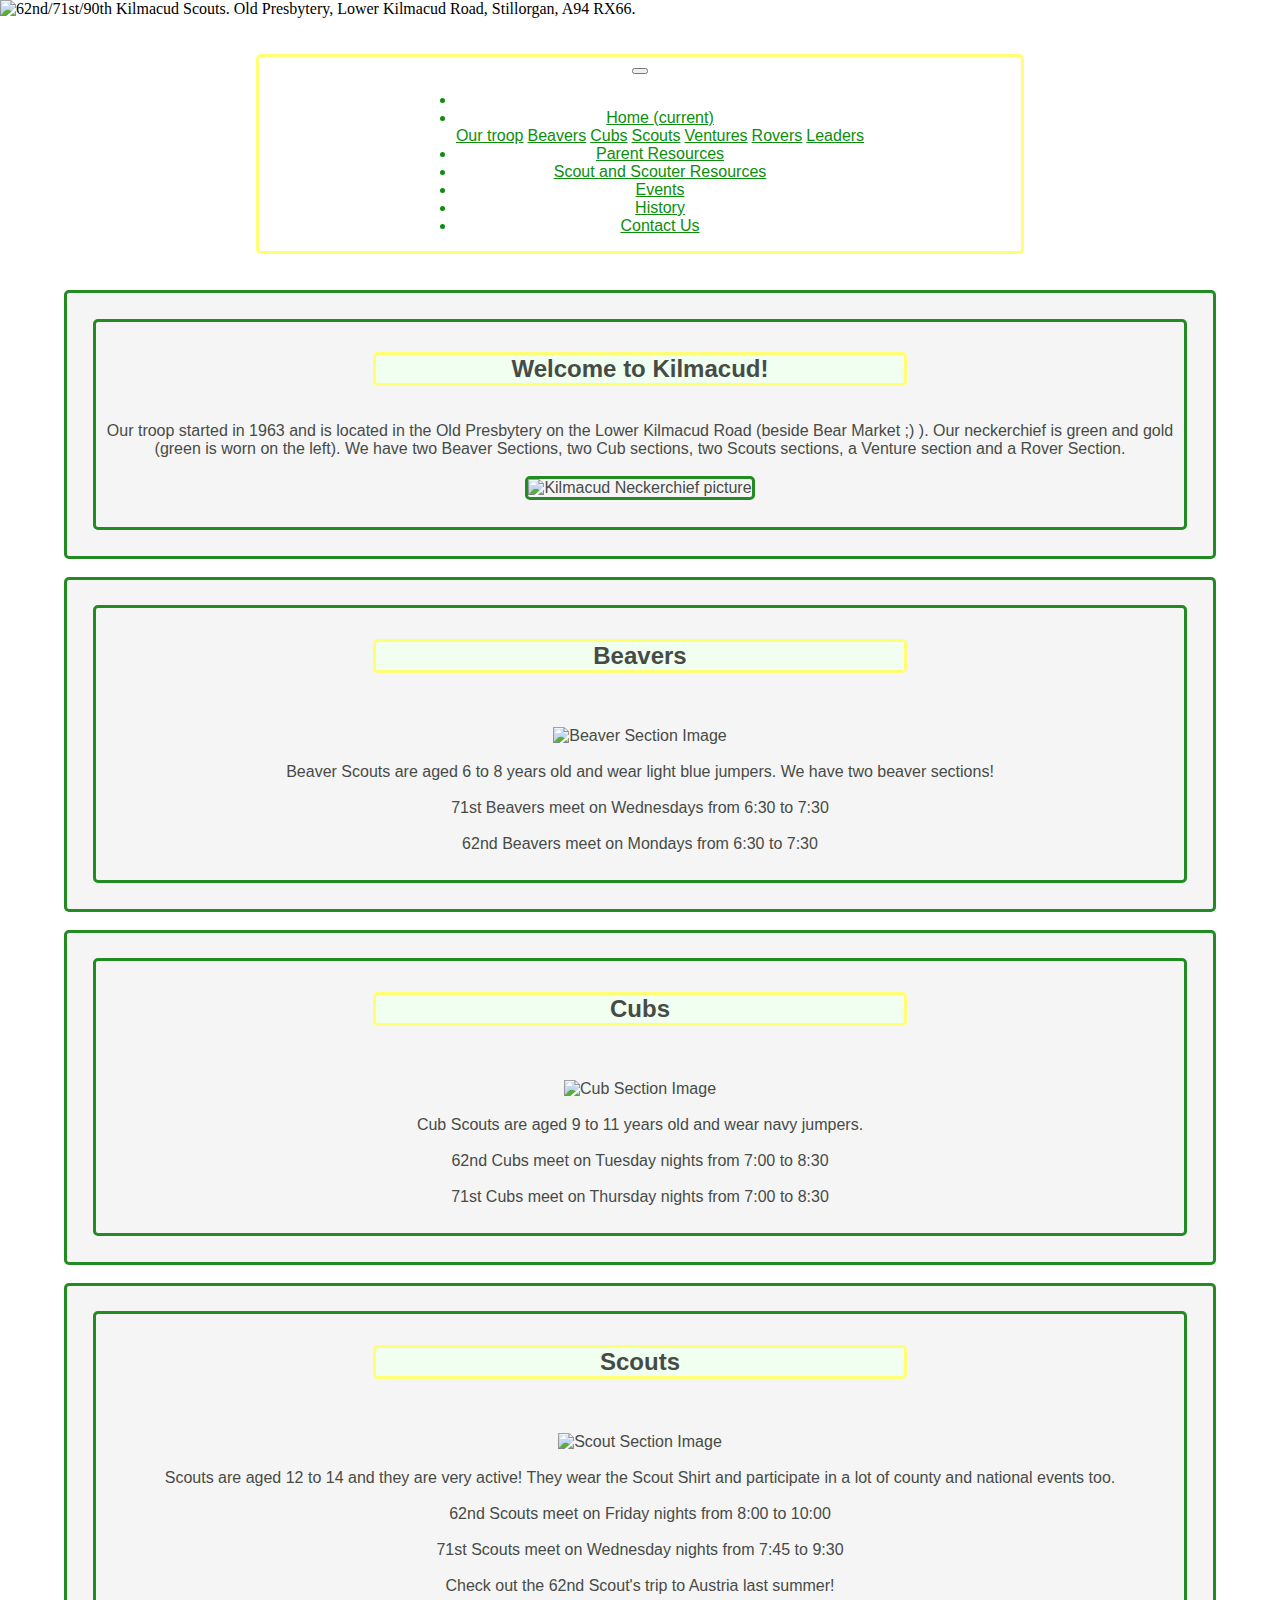
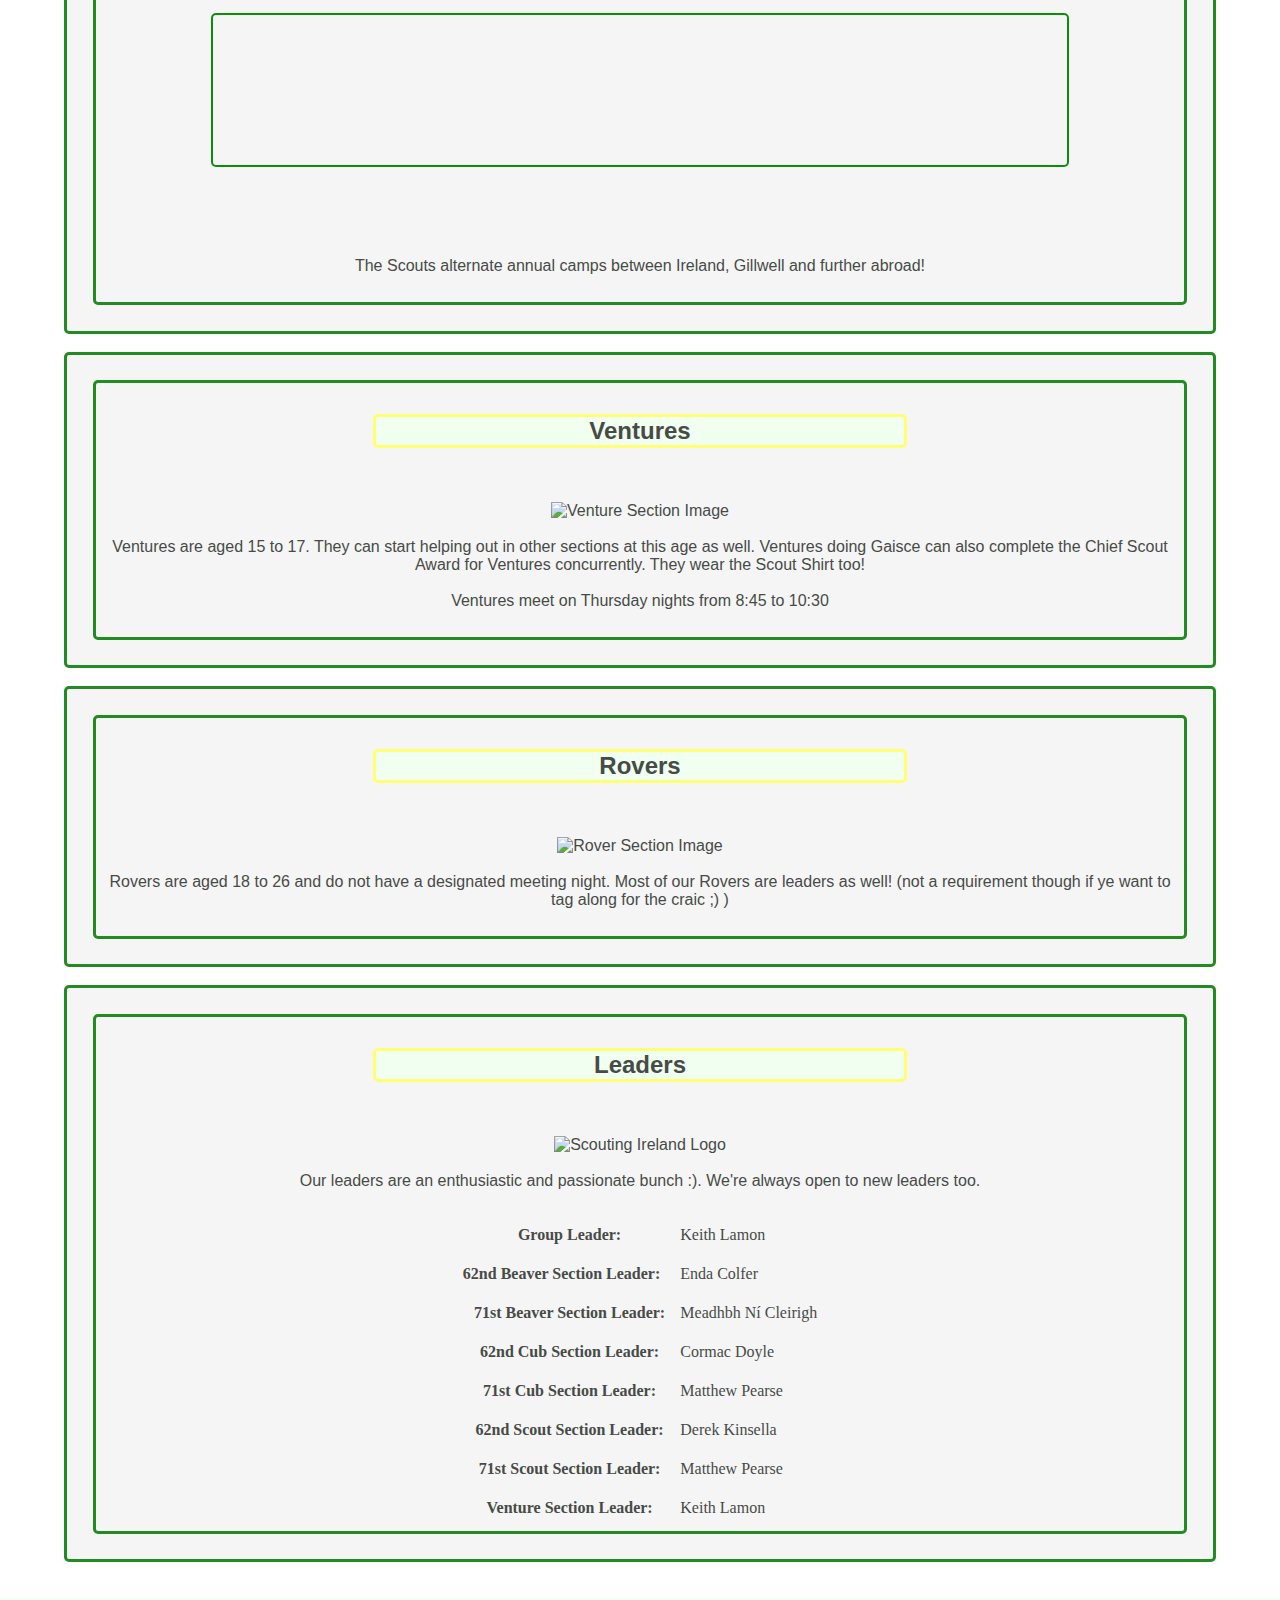
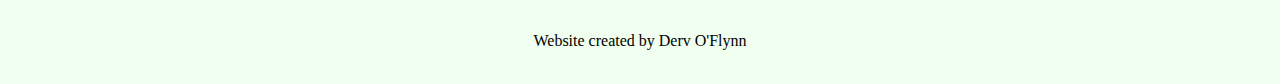
==== index.html @ b46db324 "Added html, css and favico files" ====
<!DOCTYPE html>

<!--
    Description: This is the Home page for the 62nd/71st/90th Kilmacud Scout Troop. Created by Derv O'Flynn
-->

<html lang="en">

  <head>
    <!--Bootstrap CSS library-->
    <link href="https://cdn.jsdelivr.net/npm/bootstrap@5.2.2/dist/css/bootstrap.min.css" rel="stylesheet" integrity="sha384-Zenh87qX5JnK2Jl0vWa8Ck2rdkQ2Bzep5IDxbcnCeuOxjzrPF/et3URy9Bv1WTRi" crossorigin="anonymous">
    <!--Local CSS-->
    <link rel="stylesheet" href="62ndKilmacud.css">
    <title> Home: About Us </title> 
    <meta charset="UTF-8"> 
    <meta name="viewport" content="width=device-width, initial-scale=1.0">
    <!--Website icon in tab-->
    <link rel="icon" href="favicon.ico">
  </head>

  <body>

    <header>
      <!--Header Image-->
      <img class="header" src="SiteImages/62ndKilmacudBanner3.png" alt="62nd/71st/90th Kilmacud Scouts. Old Presbytery, Lower Kilmacud Road, Stillorgan, A94 RX66." >
    </header>

    <!--Content Section-->
    <br> <br> 

    <!--Navbar. Contains a dropdown menu that auto-scrolls to selected content. Made using bootstrap and own work -->
    <div class="menuDerv"> 
      <nav class="navbar navbar-expand-lg navbar-light bg-light">
        <button class="navbar-toggler" type="button" data-toggle="collapse" data-target="#navbarNavDropdown" aria-controls="navbarNavDropdown" aria-expanded="false" aria-label="Toggle navigation">
          <span class="navbar-toggler-icon"></span>
        </button>
        <div class="collapse navbar-collapse" id="navbarNavDropdown">
          <ul class="navbar-nav">
            <li class="nav-item active">
              <a class="nav-link" href="index.html"></a>
            </li>
            <li class="nav-item dropdown">
              <a class="nav-link dropdown-toggle" href="#" id="navbarDropdownMenuLink" data-toggle="dropdown" aria-haspopup="true" aria-expanded="false">Home <span class="sr-only">(current)</span></a>
              <div class="dropdown-menu"> <!--Dropdown menu for content. The href="#" included matches the id in the corresponding sections and allows for auto-scroll-->
                <a class="dropdown-item" href="#OurTroop">Our troop</a>
                <a class="dropdown-item" href="#Beavers">Beavers</a>
                <a class="dropdown-item" href="#Cubs">Cubs</a>
                <a class="dropdown-item" href="#Scouts">Scouts</a>
                <a class="dropdown-item" href="#Ventures">Ventures</a>
                <a class="dropdown-item" href="#Rovers">Rovers</a>
                <a class="dropdown-item" href="#Leaders">Leaders</a>
              </div>
            </li>
            <!--Links to the other pages -->
            <li class="nav-item">
              <a class="nav-link" href="ParentResources.html">Parent Resources</a>
            </li>
            <li class="nav-item">
              <a class="nav-link" href="ScoutAndScouter.html">Scout and Scouter Resources</a>
            </li>
            <li class="nav-item">
              <a class="nav-link" href="Events.html">Events</a>
            </li>
            <li class="nav-item">
              <a class="nav-link" href="History.html">History</a>
            </li>
            <li class="nav-item">
              <a class="nav-link" href="ContactUs.html">Contact Us</a>
            </li>
          </ul>
        </div>
      </nav>  
    </div>
    <!--End Navbar-->

    <br> <br>

    <!--Welcome Content. Contains location information and a picture of the troop neckerchief-->
    <div class="MainContainer">
      <div class="secondBorder">
        <h2 class ="ContentHeading" id="OurTroop"> Welcome to Kilmacud! </h2>
        <p class = "ContainerParagraph">
          Our troop started in 1963 and is located in the Old Presbytery on the Lower Kilmacud Road (beside Bear Market ;) ).
          Our neckerchief is green and gold (green is worn on the left).
          We have two Beaver Sections, two Cub sections, two Scouts sections, a Venture section and a Rover Section.

          <br> <br>
          <img class="TroopBadgeImg" src="SiteImages/neckerchief.png" alt="Kilmacud Neckerchief picture">

          <br>
        </p> 
      </div>
    </div>

    <br>
    <!--Beaver Section Container-->
    <div class="MainContainer">
      <div class="secondBorder">
        <h2 class ="ContentHeading" id="Beavers"> Beavers </h2>
        <p class = "ContainerParagraph">
          <br>

          <img class="SectionImg" src="SiteImages/BeaverSection.png" alt="Beaver Section Image">

          <br> <br>
          Beaver Scouts are aged 6 to 8 years old and wear light blue jumpers. We have two beaver sections!

          <br> <br>

          71st Beavers meet on Wednesdays from 6:30 to 7:30

          <br> <br>

          62nd Beavers meet on Mondays from 6:30 to 7:30
        </p> 
      </div>
    </div>

    <br>
    <!--Cub Section Container-->
    <div class="MainContainer">
      <div class="secondBorder">
        <h2 class ="ContentHeading" id="Cubs"> Cubs </h2>
        <p class = "ContainerParagraph">

          <br>

          <img class="SectionImg" src="SiteImages/CubSection.png" alt="Cub Section Image">

          <br> <br>
          Cub Scouts are aged 9 to 11 years old and wear navy jumpers.

          <br> <br>

          62nd Cubs meet on Tuesday nights from 7:00 to 8:30

          <br> <br>

          71st Cubs meet on Thursday nights from 7:00 to 8:30
        </p> 
      </div>
    </div>

    <br>
    <!--Scout Section Container-->
    <div class="MainContainer">
      <div class="secondBorder">
        <h2 class ="ContentHeading" id="Scouts"> Scouts </h2>
        <p class = "ContainerParagraph">
          <br>

          <img class="SectionImg" src="SiteImages/ScoutSection.png" alt="Scout Section Image">

          <br> <br>

          Scouts are aged 12 to 14 and they are very active! They wear the Scout Shirt and participate in a lot of county and national events too.

          <br> <br>

          62nd Scouts meet on Friday nights from 8:00 to 10:00

          <br> <br>

          71st Scouts meet on Wednesday nights from 7:45 to 9:30 

          <br> <br>
          Check out the 62nd Scout's trip to Austria last summer! 
          <br> <br>
          <iframe class="MapEmbed" src="https://www.youtube.com/embed/xiuR98lkr9A" title="YouTube video player" allow="accelerometer; autoplay; clipboard-write; encrypted-media; gyroscope; picture-in-picture" allow="fullscreen"></iframe>

          <br> <br>
        </p> 
        <!--Break needed as iframe tag interrupts <p>-->
        <p class="ContainerParagraph">

          <br> <br>
          The Scouts alternate annual camps between Ireland, Gillwell and further abroad!
        </p>
      </div>
    </div>

    <br>
    <!--Venture Section Container-->
    <div class="MainContainer">
      <div class="secondBorder">
        <h2 class ="ContentHeading" id="Ventures"> Ventures </h2>
        <p class = "ContainerParagraph">
          <br>

          <img class="SectionImg" src="SiteImages/VentureSection.png" alt="Venture Section Image">

          <br> <br>
          Ventures are aged 15 to 17. They can start helping out in other sections at this age as well. Ventures doing Gaisce can also complete the Chief Scout Award for Ventures concurrently. They wear the Scout Shirt too! 

          <br> <br>

          Ventures meet on Thursday nights from 8:45 to 10:30 
        </p> 
      </div>
    </div>

    <br>
    <!--Rover Section Container-->
    <div class="MainContainer">
      <div class="secondBorder">
        <h2 class ="ContentHeading" id="Rovers"> Rovers </h2>
        <p class = "ContainerParagraph">
          <br>

          <img class="SectionImg" src="SiteImages/RoverSection.png" alt="Rover Section Image">

          <br> <br>
          
          Rovers are aged 18 to 26 and do not have a designated meeting night. Most of our Rovers are leaders as well! (not a requirement though if ye want to tag along for the craic ;) )
        
        </p> 
      </div>
    </div>

    <br>
    <!--Leader Section Container. Uses a table to display titles and names-->
    <div class="MainContainer">
      <div class="secondBorder">
        <h2 class ="ContentHeading" id="Leaders"> Leaders </h2>
        <p class ="ContainerParagraph">
          <br>

          <img class="SectionImg" src="SiteImages/ScoutingIrelandLogo.png" alt="Scouting Ireland Logo">

          <br> <br>

          Our leaders are an enthusiastic and passionate bunch :). We're always open to new leaders too.
        </p>
          <!--Table for title and Names-->
          <table class="bord">
            <tr>
              <th>Group Leader: </th>
              <td>Keith Lamon</td>
            </tr>
          
            <tr>
              <th>62nd Beaver Section Leader: &nbsp; &nbsp; </th>
              <td> Enda Colfer</td>
            </tr>

            <tr>
              <th>71st Beaver Section Leader: </th>
              <td> Meadhbh Ní Cleirigh</td>
            </tr>

            <tr>
              <th>62nd Cub Section Leader: </th>
              <td>Cormac Doyle</td>
            </tr>

            <tr>
              <th>71st Cub Section Leader: </th>
              <td>Matthew Pearse</td>
            </tr>

            <tr>
              <th>62nd Scout Section Leader: </th>
              <td>Derek Kinsella</td>
            </tr>

            <tr>
              <th>71st Scout Section Leader: </th>
              <td>Matthew Pearse</td>
            </tr>

            <tr>
              <th>Venture Section Leader: </th>
              <td>Keith Lamon</td>
            </tr>

          </table>
      </div>
    </div>

    <br> <br>

    <!--End content section-->

    <!--Footer-->
    <footer class="footer">
    
      <br>

      <p id="FooterText">Website created by Derv O'Flynn</p>

      <br>

    </footer>
    <!--End footer-->

    <!--Scripts-->
    <!--Bootstrap scripts-->
    <script src="https://code.jquery.com/jquery-3.3.1.slim.min.js" integrity="sha384-q8i/X+965DzO0rT7abK41JStQIAqVgRVzpbzo5smXKp4YfRvH+8abtTE1Pi6jizo" crossorigin="anonymous"></script>
    <script src="https://cdn.jsdelivr.net/npm/popper.js@1.14.7/dist/umd/popper.min.js" integrity="sha384-UO2eT0CpHqdSJQ6hJty5KVphtPhzWj9WO1clHTMGa3JDZwrnQq4sF86dIHNDz0W1" crossorigin="anonymous"></script>
    <script src="https://cdn.jsdelivr.net/npm/bootstrap@4.3.1/dist/js/bootstrap.min.js" integrity="sha384-JjSmVgyd0p3pXB1rRibZUAYoIIy6OrQ6VrjIEaFf/nJGzIxFDsf4x0xIM+B07jRM" crossorigin="anonymous"></script>
    <!--Local Script-->
    <script src="Scripts/Kilmacud.js"></script>
    <!--End of scripts-->
  </body>
</html>
---- 62ndKilmacud.css ----
/*
Student name: Dervla O'Flynn C22344363
*/

/*body background*/
body
{
    margin: 0; 
    background-image: url('https://media.istockphoto.com/id/1075629340/vector/green-leaves-seamless-pattern.jpg?s=612x612&w=0&k=20&c=QGe-uKhQMhSCrGi1vPiQmOQ-b2wGpSFNVZToTtD5_qM=');
    padding: 0;
}

/*header styling*/
.header
{
    width: 100%;
    vertical-align: top;
    left: 0%;
    height: 95%;

}

/*Custom menu to override bootstrap styling*/
.menuDerv
{
    text-align: center;
    border: 3px solid rgb(255, 255, 116);
    background-color: white;
    border-radius: 5px;
    color:rgb(12, 142, 12);
    display: grid;
    place-items: center;
    margin-left: 20%;
    margin-right: 20%;
} 

/*anchor styling*/
a
{
    font-family: 'Segoe UI', sans-serif;
    color: rgb(12, 142, 12);
}

/*Anchor inside a list styling*/
li a
{
  color:rgb(12, 142, 12);
}

/*Anchor with link*/
a:link
{
    color: rgb(12, 142, 12);
}

/*visited anchor*/
a:visited
{
  color:rgb(12, 142, 12);
}

a:active
{
  color: seagreen;
}

a:hover
{
  color:darkgoldenrod;
}

.menuDerv a
{
  color: rgb(12, 142, 12);
}

.menuDerv a:link
{
  color: rgb(12, 142, 12);
}

.menuDerv a:hover
{
  color:darkgoldenrod;
}

.menuDerv a:visited
{
  color:rgb(12, 142, 12)
}

.menuDerv a:active
{
  color:seagreen;
}

.nav-item a:active
{
  color: rgb(12, 142, 12);
  border: 3px solid darkgoldenrod ;
}

.navbar-nav a:visited
{
  color:rgb(12, 142, 12);
}

.navbar-nav a:active
{
  color:rgb(12, 142, 12);
}

.navbar-nav a:link
{
  color:rgb(12, 142, 12);
}

.navbar-nav a:hover
{
  color:darkgoldenrod;
}

#navbarDropdownMenuLink
{
  color: rgb(12, 142, 12);

}

#navbarDropdownMenuLink:hover
{
  color: darkgoldenrod;
}

.footer
{
    border: rgb(255, 255, 255);
}

h2{
    text-align: center;
}

/*Main Container styling*/
.MainContainer
{
  padding: 2%;
  margin-left: 5%;
  margin-right: 5%;
  background-color: WhiteSmoke;
  border-style: solid;
  border-color: ForestGreen;
  border-radius: 5px;
  display: grid;
}

/*Styling for main Heading*/
.ContentHeading
{
  font-family: "Trebuchet MS", sans-serif;
  text-align: center;
  border: 3px solid rgb(255, 255, 116);
  border-radius: 5px;
  background-color: honeydew;
  margin-left: 25%;
  margin-right: 25%;
  color: rgb(71, 75, 71);
}

/*Styling for main paragraph*/
.ContainerParagraph 
{
  font-family: 'Segoe UI', sans-serif;
  text-align: center;
  color: rgb(71, 75, 71);
}

/*Second border for the craic*/
.secondBorder
{
  padding: 1%;
  border-style: solid;
  border-color: ForestGreen;
  border-radius: 5px;
  display: grid;
}

.SectionImg
{
  width: 8%;
}

footer
{
    width:100%;
    background-color: honeydew;
    text-align: center;
    vertical-align: bottom;
    bottom: 0;
    
}

.FooterText
{
    text-align: center;
    color: rgb(71, 75, 71) ;
}

.TroopBadgeImg
{
  width: 60%;
  border-style: solid;
  border-color: ForestGreen;
  border-radius: 5px;
}

.BadgeImg
{
  width: 40%;
  border-style: solid;
  border-color: ForestGreen;
  border-radius: 5px;
}

div ul
{
  text-align: center;
}

ol
{
  display: grid;
  place-items: center;
  color: rgb(71, 75, 71)
}


div a
{
  text-align: center;
}

/*stlying for most tables. Bord is the irish for table*/
.bord
{
  display: grid;
  place-items: center;
  word-wrap: break-word;
}

th, td
{
  color:rgb(71, 75, 71);
  padding-top: 5%;
}


form
{
  display: grid;
  place-items: center;
}


/* Contact form stylings */
input[type=text], select, textarea {
  width: 70%; /* Full width */
  padding: 0.5%; /* Some padding */ 
  border: 1px solid #ccc; /* Gray border */
  border-radius: 4px; /* Rounded borders */
  box-sizing: border-box; /* Make sure that padding and width stays in place */
  margin-top: 3%; /* Add a top margin */
  margin-bottom: 3%; /* Bottom margin */
  resize: vertical;
}


input[type=submit] {
  background-color: rgb(255, 255, 116);
  color: rgb(71, 75, 71);
  padding: 12px 20px;
  border: none;
  border-radius: 4px;
  cursor: pointer;
}

input[type=submit]:hover {
  background-color: darkgoldenrod;
}

label
{
  color: rgb(71, 75, 71);
}
/*End of contact form stylings*/

/*Colour coding for Events*/
.section
{
  background-color: rgba(12, 142, 12, 0.25);
  color: rgb(71, 75, 71);
}

.troop
{
  background-color: rgba(255, 255, 116, 0.25);
  color: rgb(71, 75, 71);
}

.county
{
  background-color: rgba(0, 140, 255, 0.25);
  color: rgb(71, 75, 71);
}

.province
{
  background-color: rgba(25, 0, 255, 0.25);
  color: rgb(71, 75, 71);
}

.national
{
  background-color: rgba(43, 255, 0, 0.25);
  color: rgb(71, 75, 71);
}

.international
{
  background-color: rgba(153, 0, 255, 0.5);
  color: rgb(71, 75, 71);
}
/*End of colour coding for events*/

.BadgeButton
{
  color: rgb(71, 75, 71);
  background-color: honeydew;
  border-color: rgb(12, 142, 12);
  border-radius: 5px;
  border-style: solid;
}

.MapEmbed
{
  height: 40%;
  width: 80%;
  border: 2px solid rgb(12, 142, 12);
  border-radius: 5px;
}

/*Slideshow styling and brute force because jaysus*/
.container {
position: static;
}


.mySlides {
  display: grid;
  place-items: center;
  width: 10%;
}

.cursor {
  cursor: pointer;
}

.prevIMG,
.nextIMG {
  cursor: pointer;
  position: relative;
  width: 12%;
  padding: 0vw;
  color: rgb(12, 142, 12);
  background-color: rgb(255, 255, 116);
  font-size: 200%;
  border-radius: 0 3px 3px 0;
}


.prevIMG
{
  padding-left:0;
}

.nextIMG {
  padding-right: 0;
}

/*Inverts color of buttons when hovered over to give feedback*/
.prevIMG:hover,
.nextIMG:hover {
  color:rgb(255, 255, 116);
  background-color: rgb(12, 142, 12);
}

.numbertext {
  color: darkgoldenrod;
  padding: 0;
  position:relative;
}

.caption-container {
  text-align: center;
  background-color: rgb(71, 75, 71);
  padding: 2px 16px;
  color: honeydew;
}

/*Styling for the anniversary book pages*/
.SilverJubilee
{
  display: flex;
  justify-items: center;
  align-items: center;
  height:70vh;
}

/*MEDIA QUERIES!!!!*/
/* Extra small devices (phones, 600px and down) */
  @media only screen and (max-width: 600px)
  {
    .SilverJubilee
    {
      width: 65vw;
      height: auto;
    }
    .BadgeImg
    {
      width: 65vw;
      height: auto;
    }
    .SectionImg
    {
      width: 20%;
    }
  }


  /* Small devices (portrait tablets and large phones, 600px and up) */
  @media only screen and (min-width: 600px)
  {
    .SilverJubilee
    {
      width: 65vw;
      height: auto;
    }
    .BadgeImg
    {
      width: 65vw;
      height: auto;
    }
    .SectionImg
    {
      width: 20%;
    }
  }

  /* Medium devices (landscape tablets, 768px and up) */
  @media only screen and (min-width: 768px) 
  {
    .SilverJubilee
    {
      width: 65vw;
      height: auto;
    }
    .BadgeImg
    {
      width: 65vw;
      height: auto;
    }
    .SectionImg
    {
      width: 20%;
    }
  }


  /* Large devices (laptops/desktops, 992px and up) */
  @media only screen and (min-width: 992px) 
  {
    .SilverJubilee
    {
      height: 70vh;
      width: auto;
    }
    .BadgeImg
    {
      width: 40%;
      height: auto;
    }
    .SectionImg
    {
      width: 8%;
    }
  }


  /* Extra large devices (large laptops and desktops, 1200px and up) */
  @media only screen and (min-width: 1200px) 
  {
    .SilverJubilee
    {
      height: 70vh;
      width: auto;
    }
    .BadgeImg
    {
      width: 40%;
      height: auto;
    }
    .SectionImg
    {
      width: 8%;
    }
  }
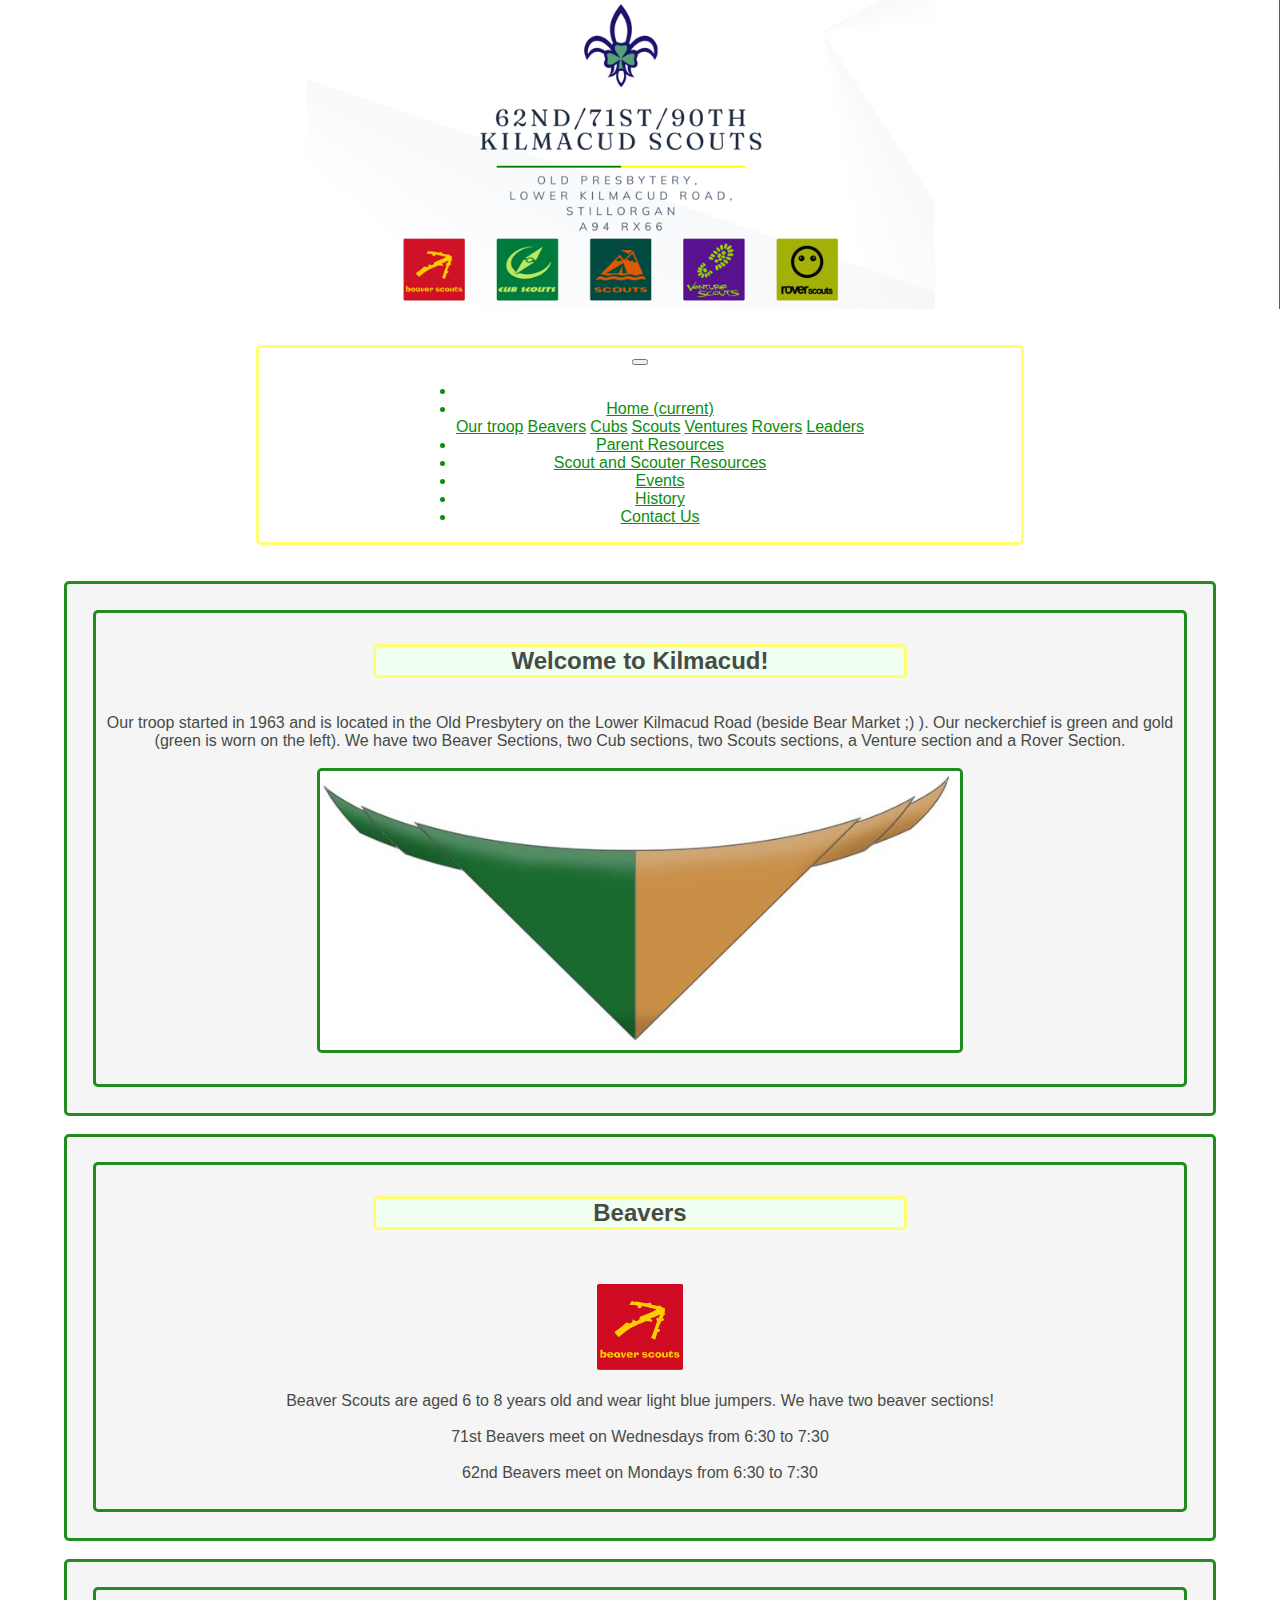
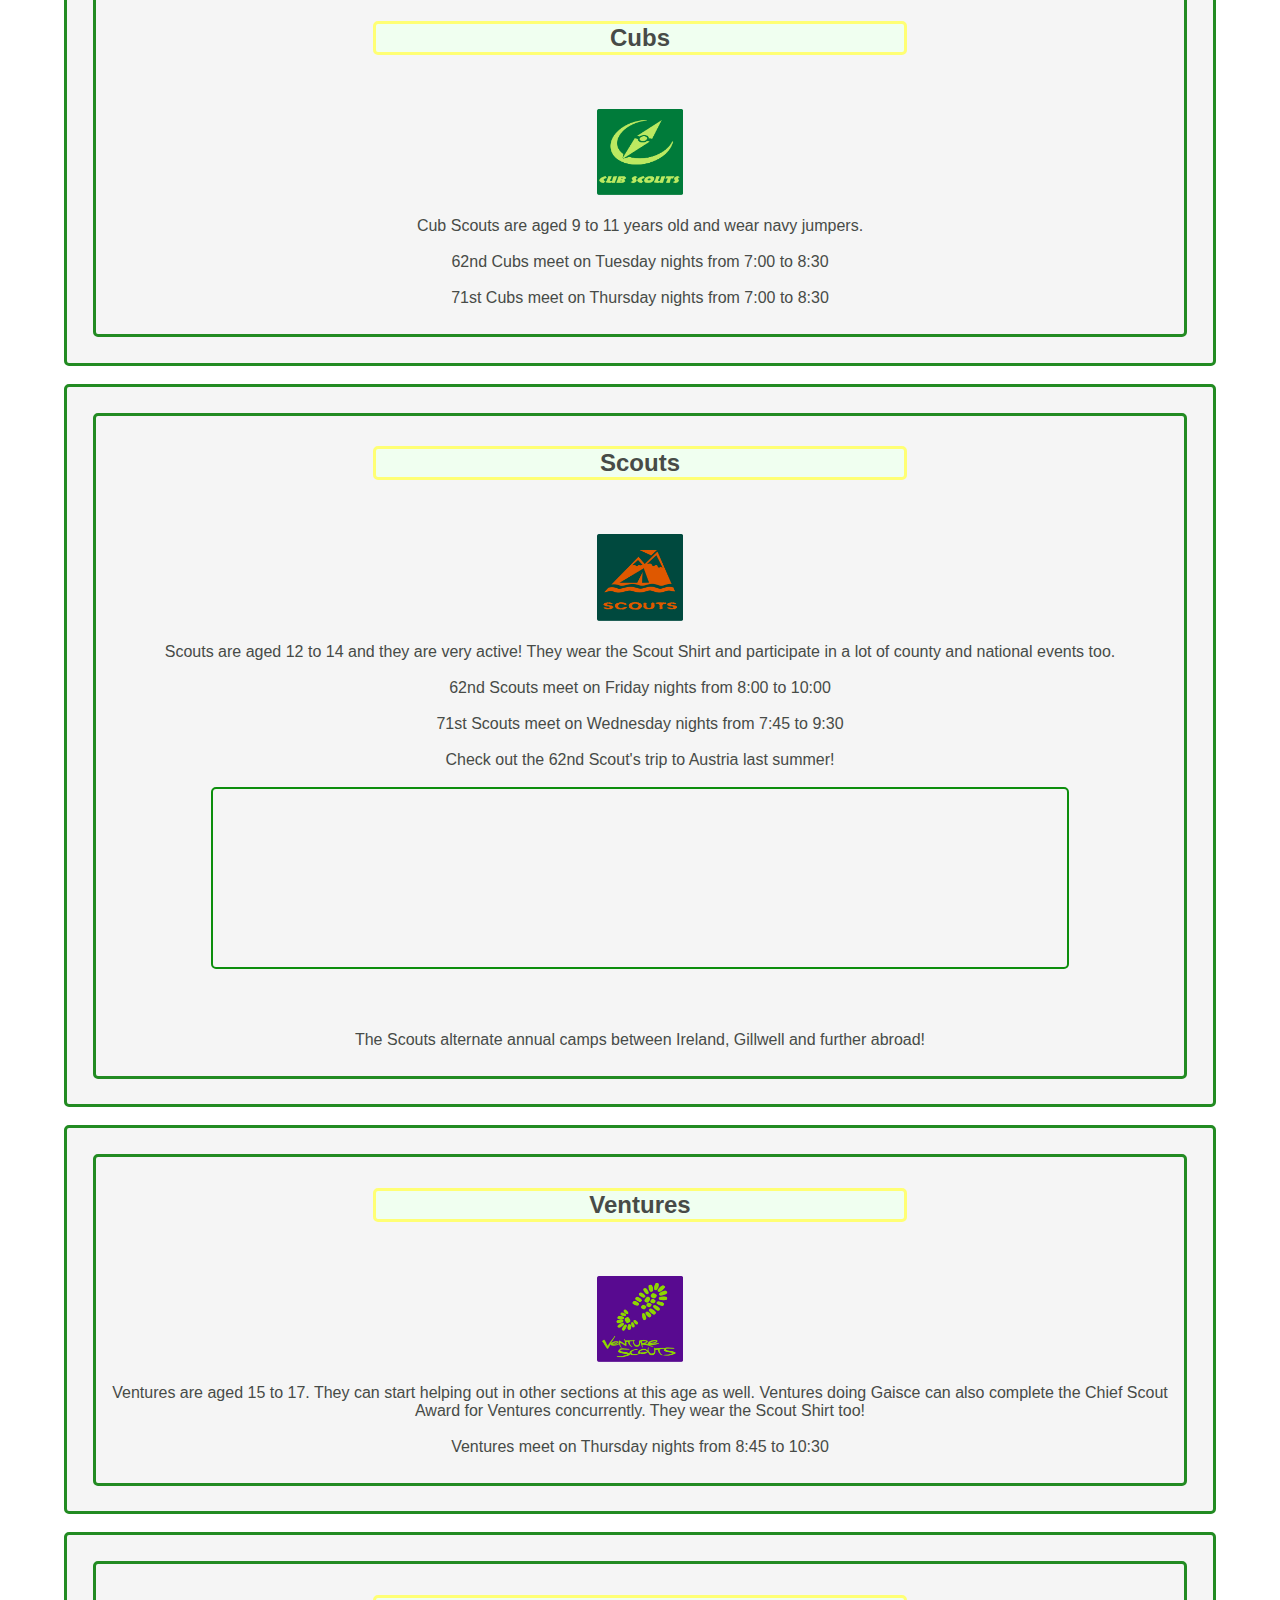
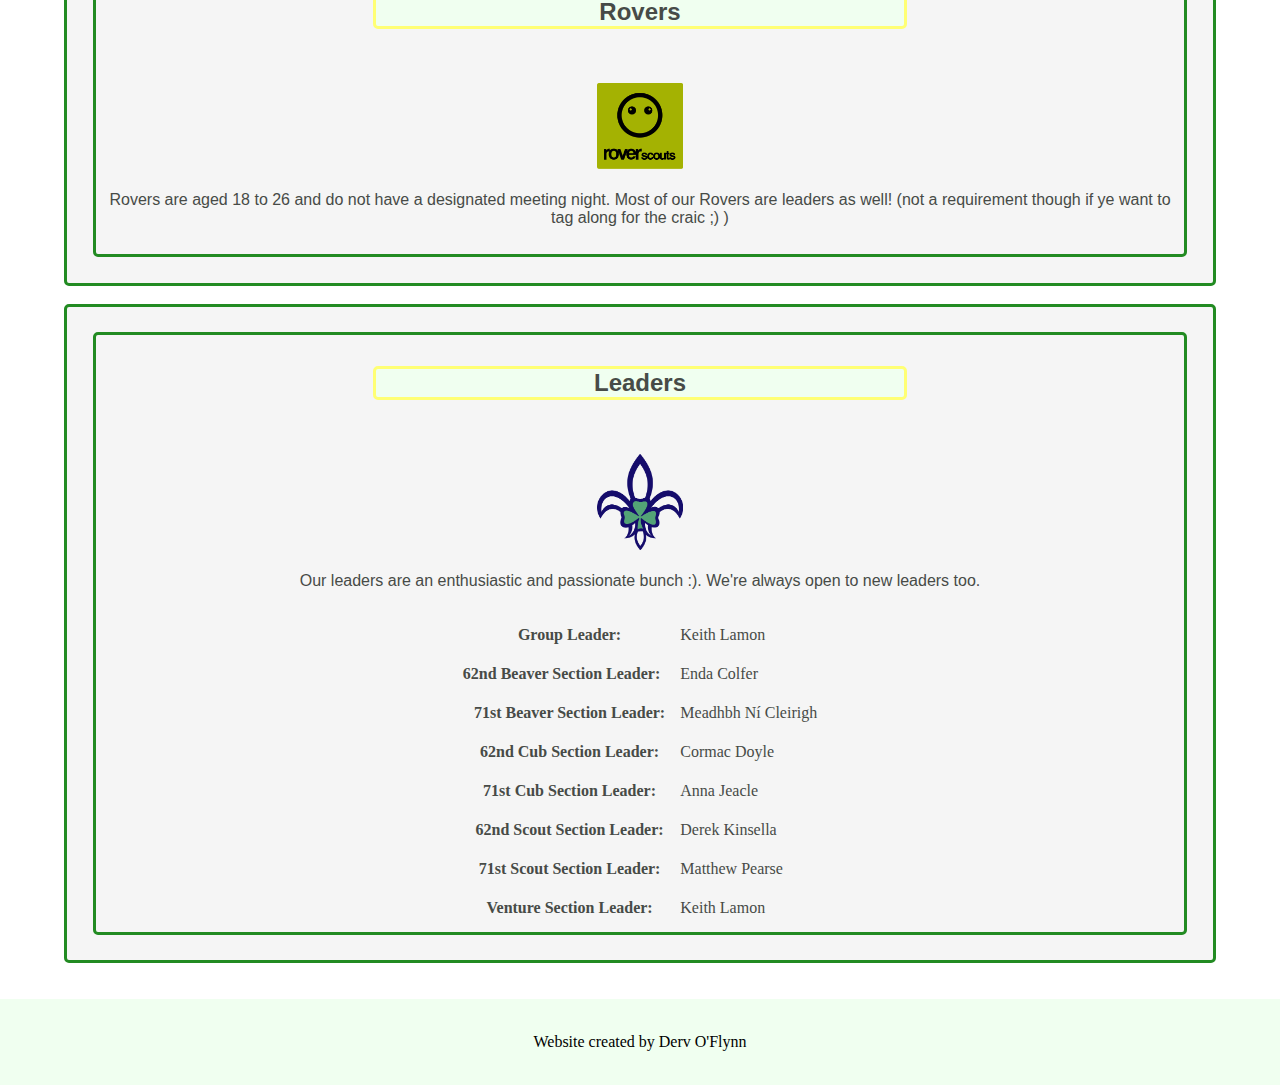
==== commit 3af64535: "Added Anna as 71st Cub Section Leader" ====
--- a/index.html
+++ b/index.html
@@ -255,7 +255,7 @@
 
             <tr>
               <th>71st Cub Section Leader: </th>
-              <td>Matthew Pearse</td>
+              <td>Anna Jeacle</td>
             </tr>
 
             <tr>
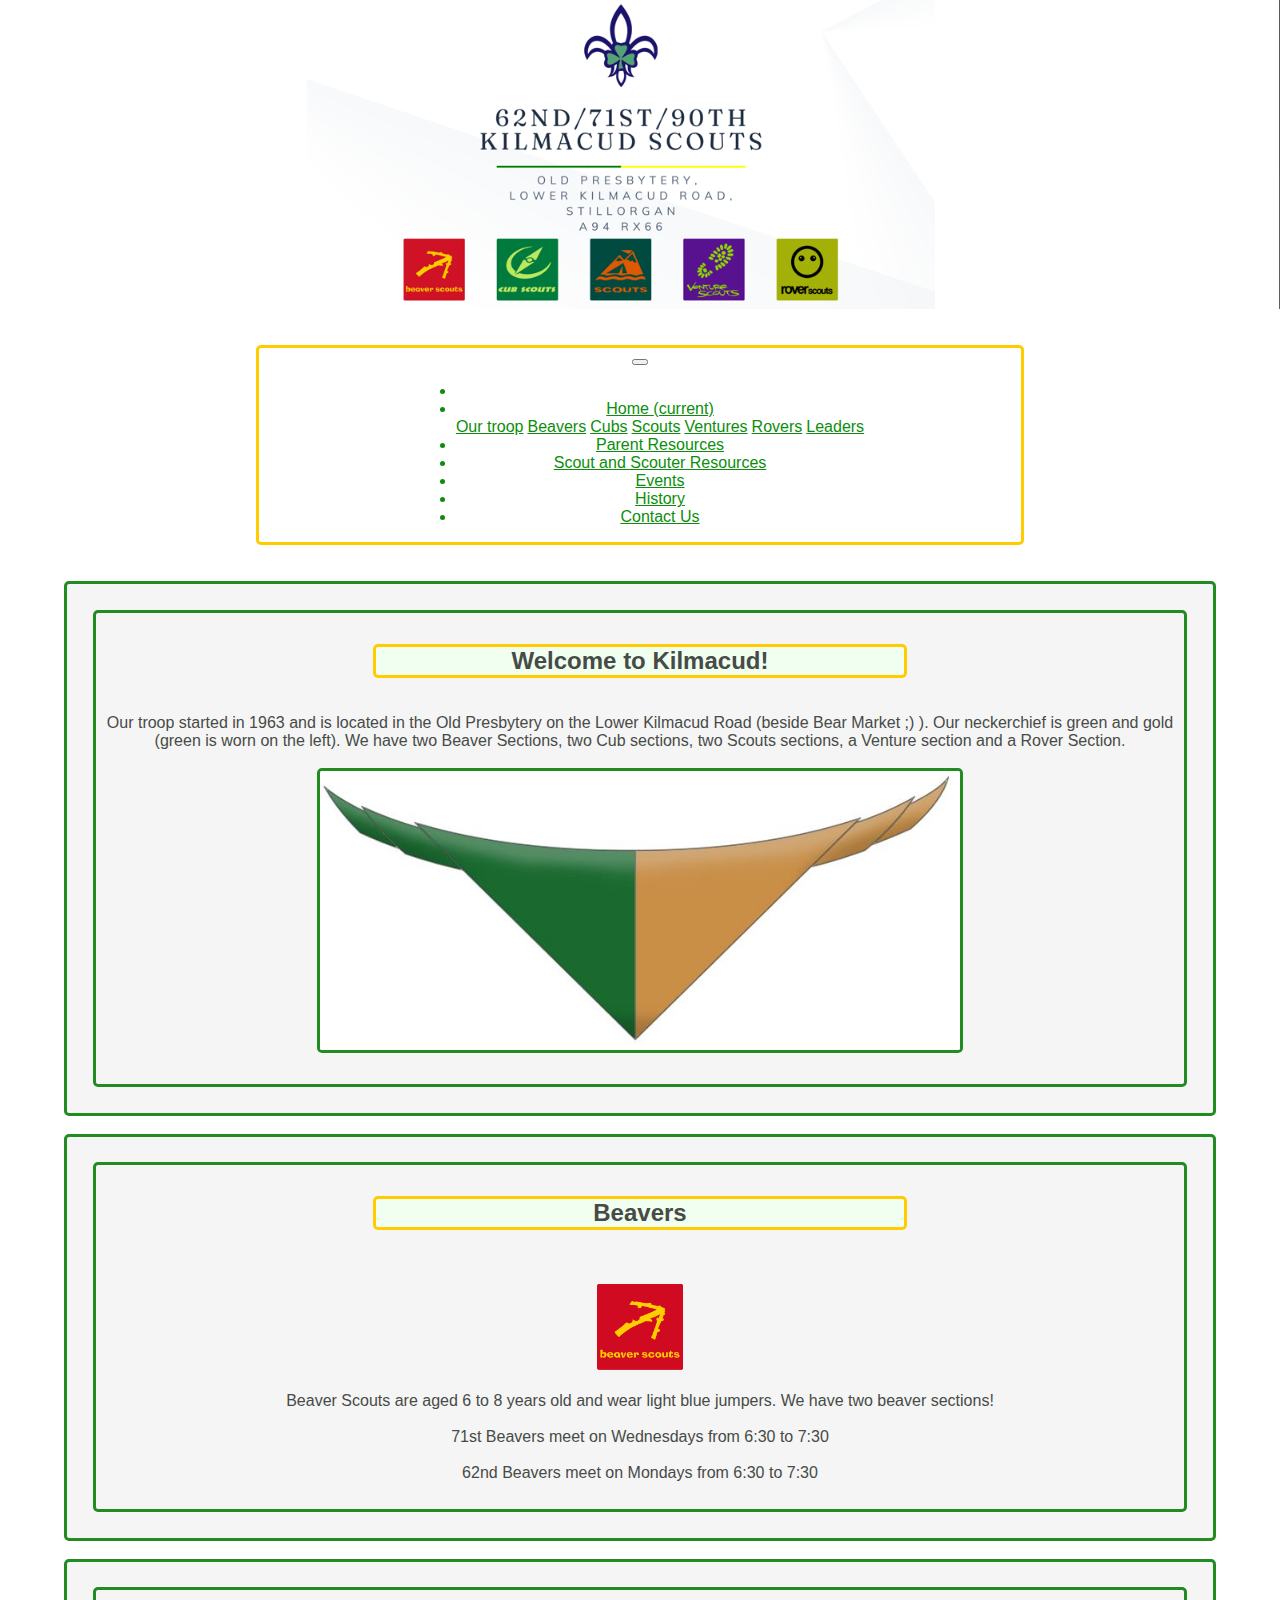
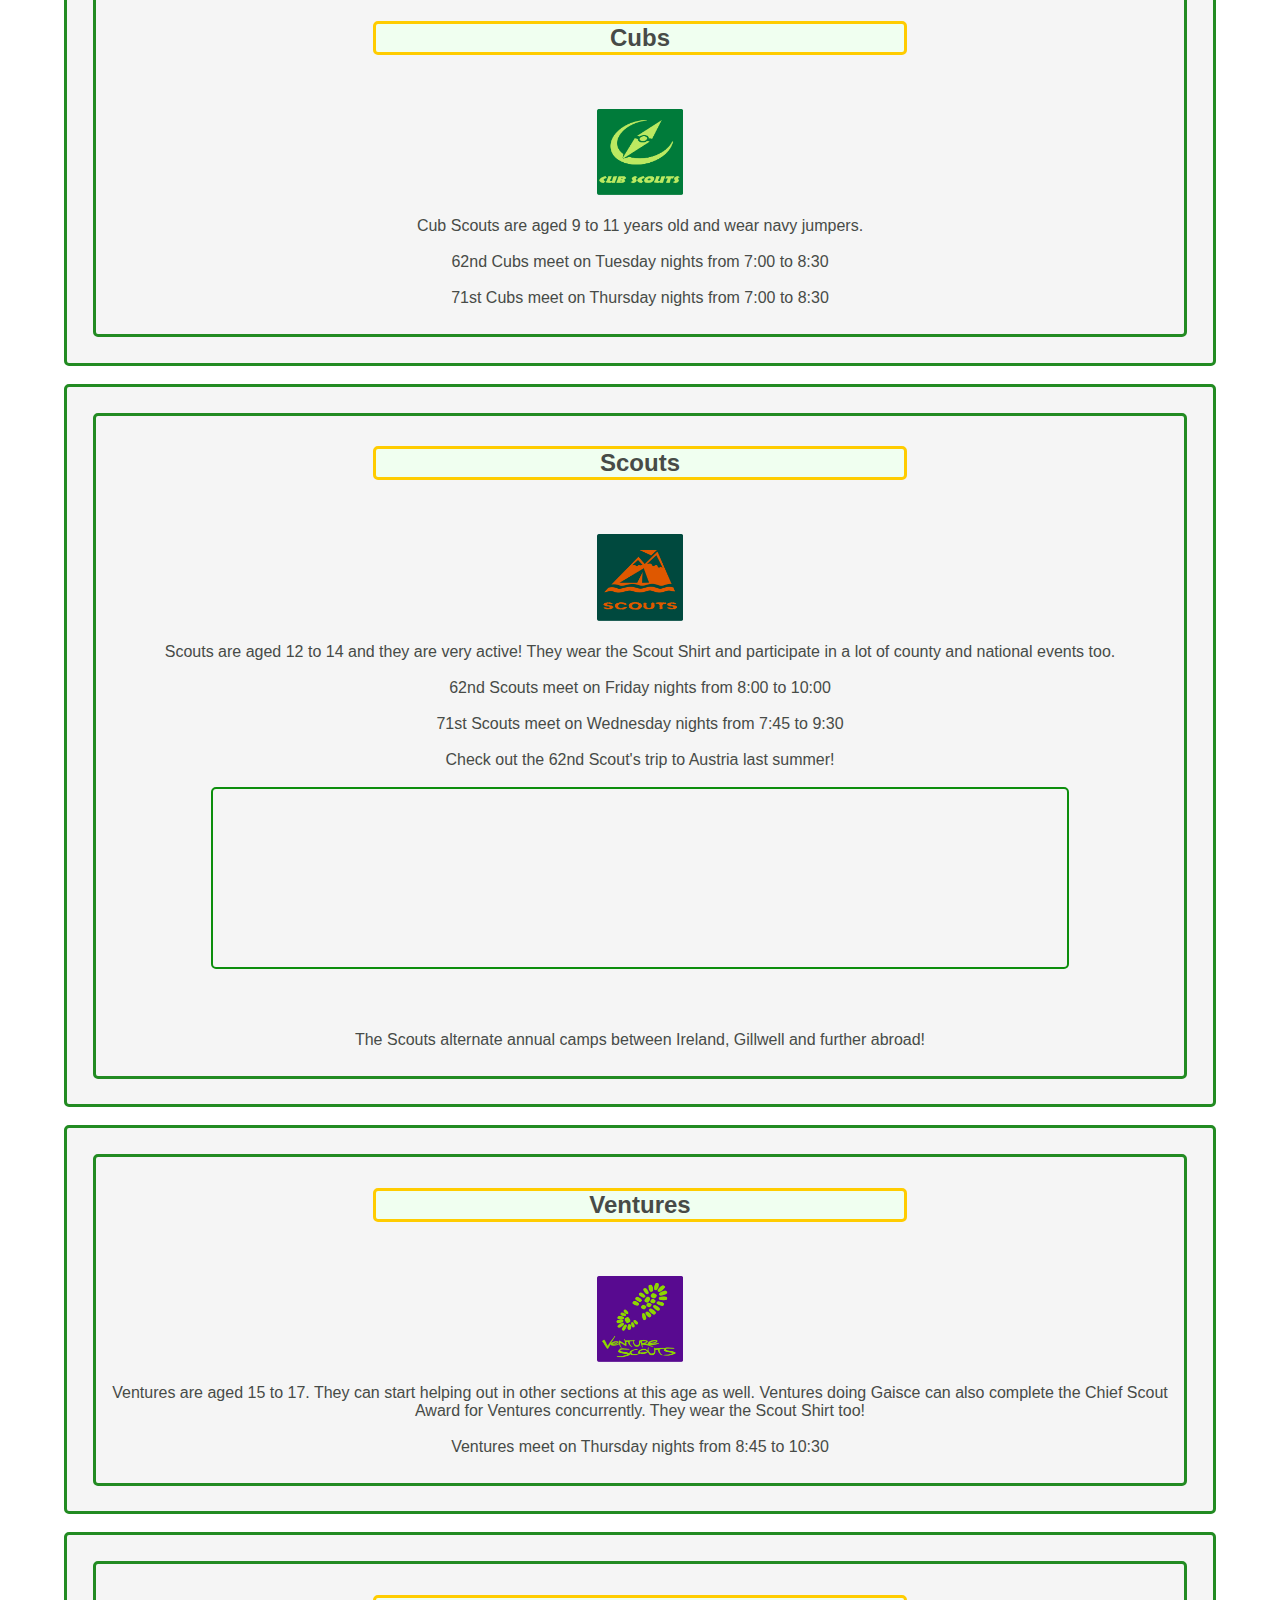
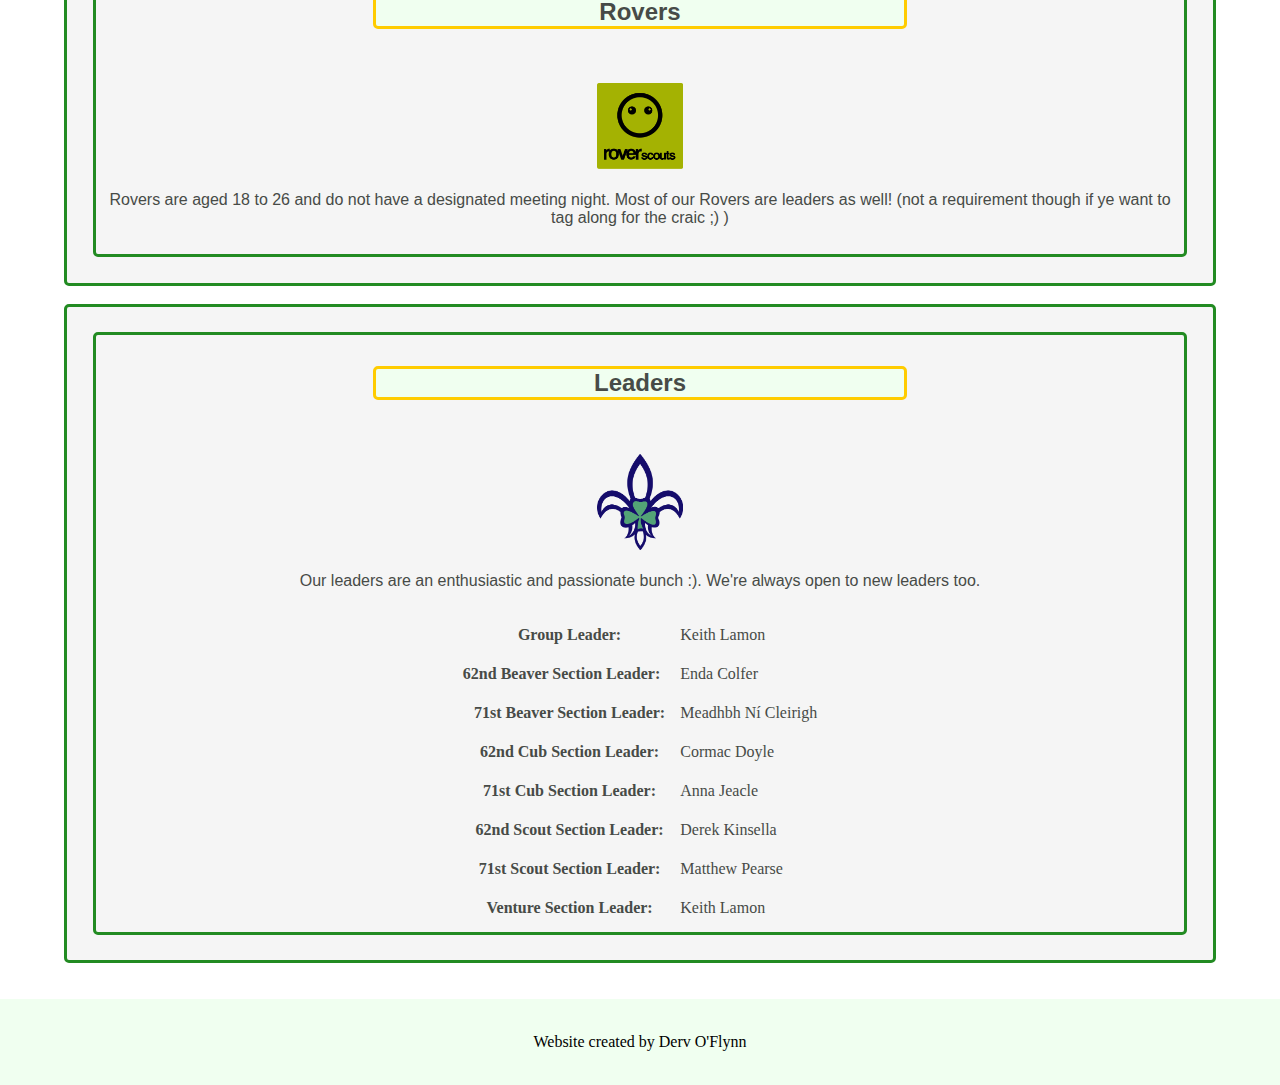
==== commit 480b0b6e: "Update index.html, removed bg-light" ====
--- a/index.html
+++ b/index.html
@@ -30,7 +30,7 @@
 
     <!--Navbar. Contains a dropdown menu that auto-scrolls to selected content. Made using bootstrap and own work -->
     <div class="menuDerv"> 
-      <nav class="navbar navbar-expand-lg navbar-light bg-light">
+      <nav class="navbar navbar-expand-lg navbar-light">
         <button class="navbar-toggler" type="button" data-toggle="collapse" data-target="#navbarNavDropdown" aria-controls="navbarNavDropdown" aria-expanded="false" aria-label="Toggle navigation">
           <span class="navbar-toggler-icon"></span>
         </button>
@@ -302,4 +302,4 @@
     <script src="Scripts/Kilmacud.js"></script>
     <!--End of scripts-->
   </body>
-</html>+</html>
--- a/62ndKilmacud.css
+++ b/62ndKilmacud.css
@@ -24,7 +24,7 @@
 .menuDerv
 {
     text-align: center;
-    border: 3px solid rgb(255, 255, 116);
+    border: 3px solid rgb(255, 204, 0);
     background-color: white;
     border-radius: 5px;
     color:rgb(12, 142, 12);
@@ -158,7 +158,7 @@
 {
   font-family: "Trebuchet MS", sans-serif;
   text-align: center;
-  border: 3px solid rgb(255, 255, 116);
+  border: 3px solid rgb(255, 204, 0) !important;
   border-radius: 5px;
   background-color: honeydew;
   margin-left: 25%;
@@ -182,6 +182,7 @@
   border-color: ForestGreen;
   border-radius: 5px;
   display: grid;
+  overflow-x: scroll;
 }
 
 .SectionImg
@@ -275,7 +276,7 @@
 
 
 input[type=submit] {
-  background-color: rgb(255, 255, 116);
+  background-color: rgb(255, 204, 0);
   color: rgb(71, 75, 71);
   padding: 12px 20px;
   border: none;
@@ -371,7 +372,7 @@
   width: 12%;
   padding: 0vw;
   color: rgb(12, 142, 12);
-  background-color: rgb(255, 255, 116);
+  background-color: rgb(255, 204, 0);
   font-size: 200%;
   border-radius: 0 3px 3px 0;
 }
@@ -389,7 +390,7 @@
 /*Inverts color of buttons when hovered over to give feedback*/
 .prevIMG:hover,
 .nextIMG:hover {
-  color:rgb(255, 255, 116);
+  color:rgb(255, 204, 0);
   background-color: rgb(12, 142, 12);
 }
 
@@ -512,4 +513,4 @@
     {
       width: 8%;
     }
-  }+  }
